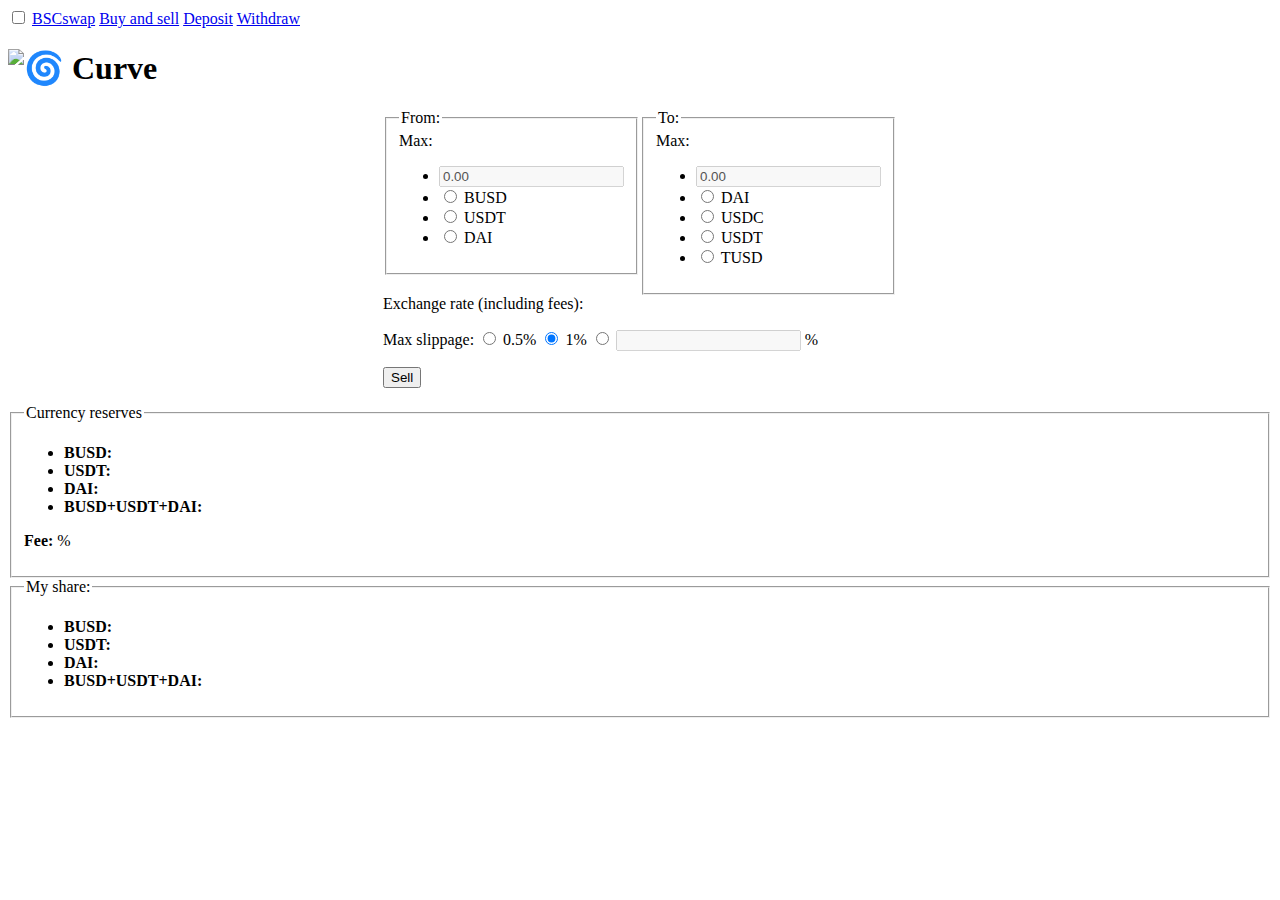
==== index.html @ d5a0485a "Update" ====
<!doctype html>
<html>
  <head>
    <meta charset="UTF-8" />
    <meta name="viewport" content="width=device-width, initial-scale=1" />
    <meta property="og:title" content="stable.bscswap.com" />
    <meta property="og:url" content="https://stable.bscswap.com" />
    <meta property="og:type" content="website" />
    <meta property="og:description" content="First stablecoin oriented decentralized exchange on Binance Smart Chain" />
    <meta property="og:image" content="./assets/yCurve.png" />
    <meta name="twitter:card" content="summary_large_image" />
    <meta name="twitter:title" content="compound.curve.fi" />
    <meta name="twitter:site" content="@CurveFinance" />
    <meta name="twitter:creator" content="@CurveFinance" />
    <meta name="twitter:description" content="First stablecoin oriented decentralized exchange on Binance Smart Chain"/>
    <meta name="twitter:url" content="https://stable.bscswap.com" />
    <meta name="twitter:image" content="./assets/yCurve.png" />
    <title>BSCswap Stable</title>
    <link rel="apple-touch-icon" sizes="180x180" href="/apple-touch-icon.png">
    <link rel="icon" type="image/png" sizes="32x32" href="/favicon-32x32.png">
    <link rel="icon" type="image/png" sizes="16x16" href="/favicon-16x16.png">
    <link rel="mask-icon" href="/safari-pinned-tab.svg" color="#5bbad5">
    <link rel="stylesheet" href="tvision.css" />
    <script src="/metamask.web3.min.js"></script>
    <script src="/jquery.min.js"></script>
    <script src="/web3.min.js"></script>
    <script src="/web3connect.min.js"></script>
    <script src="/web3providers/walletConnect.min.js"></script>
    <script src="/bigNumber.min.js"></script>
    <script src="/abis.js"></script>
    <script src="/common.js"></script>
    <script src="/swap.js"></script>
    <script src="/init.js"></script>
  </head>
  <body>
    <div class="top-menu-bar">
      <label for="hamburger" class='border-menu'></label>
      <input type="checkbox" id="hamburger"/>

      <a href="https://bscswap.com">BSCswap</a>
      <a href="/">Buy and sell</a>
      <a href="/deposit.html">Deposit</a>
      <a href="/withdraw.html">Withdraw</a>
    </div>
    <div id="screen">
        <div class="blue window">
            <h1><img src="./logo.svg" alt="🌀 Curve" height="50"></h1>
        </div>
        <div class="error window half-width info" id="error-window"></div>

        <div class="window white">
            <div style="display: table; margin: auto">
                <fieldset style="float: left">
                    <legend>From:</legend>
                    <div class='maxbalance'>Max: <span></span> </div>
                    <ul>
                        <li>
                            <input type="text" id="from_currency" name="from_currency" disabled value='0.00'>
                        </li>
                        <li>
                            <input type="radio" id="from_cur_0" name="from_cur" value="0">
                            <label for="from_cur_0">BUSD</label>
                        </li>
                        <li>
                            <input type="radio" id="from_cur_1" name="from_cur" value="1">
                            <label for="from_cur_1">USDT</label>
                        </li>
                        <li>
                            <input type="radio" id="from_cur_2" name="from_cur" value="2">
                            <label for="from_cur_2">DAI</label>
                        </li>
                    </ul>
                </fieldset>
                <fieldset style="float: left">
                    <legend>To:</legend>
                    <div class='maxbalance'>Max: <span></span> </div>
                    <ul>
                        <li>
                            <input type="text" id="to_currency" name="to_currency" value="0.00" disabled>
                        </li>
                        <li>
                            <input type="radio" id="to_cur_0" name="to_cur" value="0">
                            <label for="to_cur_0">DAI</label>
                        </li>
                        <li>
                            <input type="radio" id="to_cur_1" name="to_cur" value="1">
                            <label for="to_cur_1">USDC</label>
                        </li>
                        <li>
                            <input type="radio" id="to_cur_2" name="to_cur" value="2">
                            <label for="to_cur_2">USDT</label>
                        </li>
                        <li>
                            <input type="radio" id="to_cur_3" name="to_cur" value="3">
                            <label for="to_cur_3">TUSD</label>
                        </li>
                    </ul>
                </fieldset>
                <div class='clearfix'></div>
                <p class='exchange-rate'>Exchange rate (including fees): <span id="exchange-rate"></span></p>
                <div id='max_slippage'><span>Max slippage:</span>
                    <input id="slippage05" type="radio" name="slippage" value='0.005'>
                    <label for="slippage05">0.5%</label>

                    <input id="slippage1" type="radio" name="slippage" checked value='0.01'>
                    <label for="slippage1">1%</label>

                    <input id="custom_slippage" type="radio" name="slippage" value='-'>
                    <label for="custom_slippage">
                        <input type="text" id="custom_slippage_input" disabled name="custom_slippage_input"> %
                    </label>
                </div>
                <p class='trade-buttons'>
                    <button id="trade">Sell</button>
                </p>
            </div>
        </div>
    </div>

    <div class="blue window half-width info">
        <fieldset id="lp-info-currency">
            <legend>Currency reserves</legend>
            <ul id='balances-info'>
                <li><b>BUSD:</b> <span></span></li>
                <li><b>USDT:</b> <span></span></li>
                <li><b>DAI:</b> <span></span></li>
                <li><b>BUSD+USDT+DAI:</b> <span></span></li>
            </ul>
            <p><b>Fee:</b> <span id='fee-info'></span>%</p>
          </fieldset>
          <fieldset id="lp-info-container">
            <legend>My share:</legend>
            <ul id='lp-info'>
                <li><b>BUSD:</b> <span></span></li>
                <li><b>USDT:</b> <span></span></li>
                <li><b>DAI:</b> <span></span></li>
                <li><b>BUSD+USDT+DAI:</b> <span></span></li>
            </ul>
      </fieldset>
    </div>

  </body>
</html>
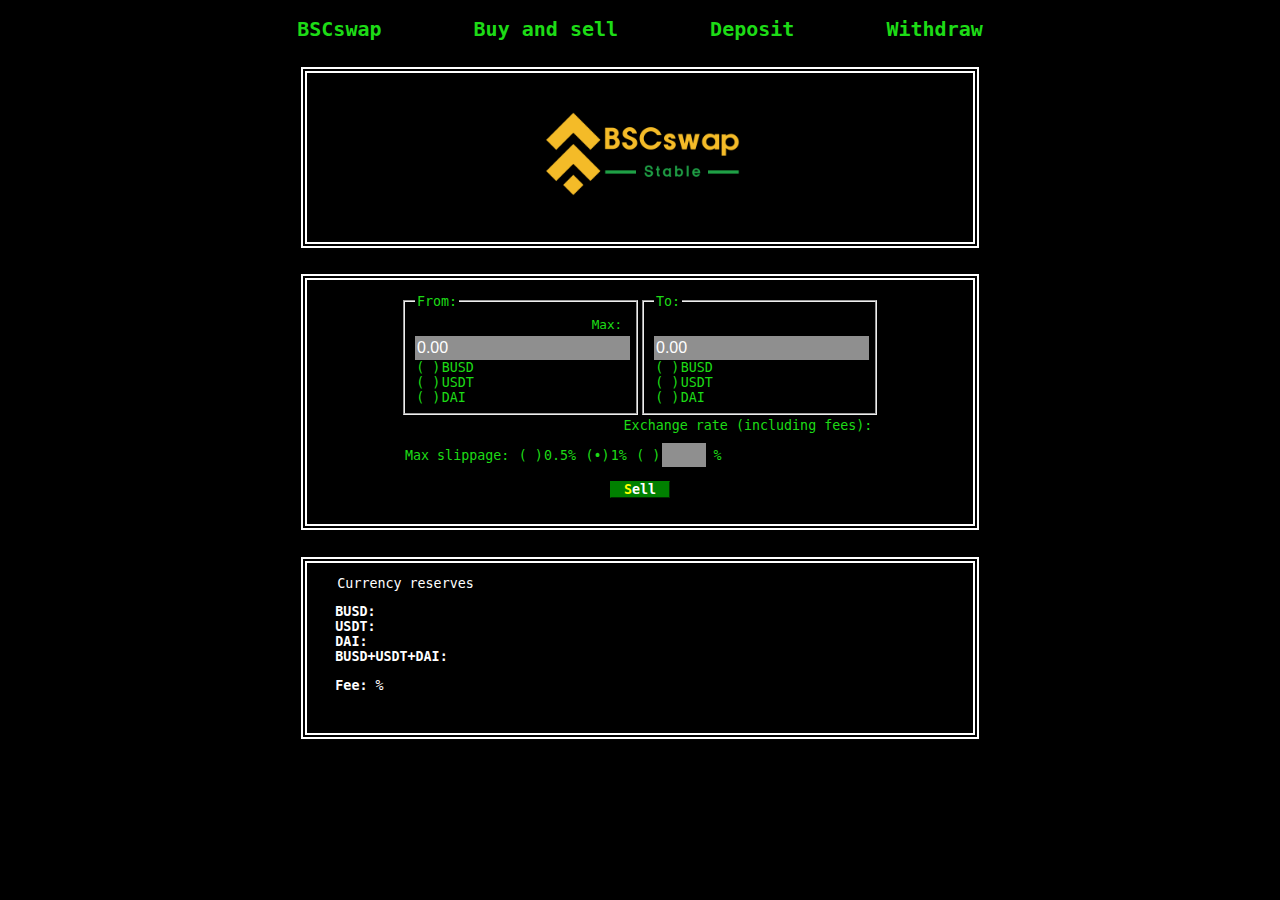
==== commit 09ff1400: "UI" ====
--- a/index.html
+++ b/index.html
@@ -9,9 +9,9 @@
     <meta property="og:description" content="First stablecoin oriented decentralized exchange on Binance Smart Chain" />
     <meta property="og:image" content="./assets/yCurve.png" />
     <meta name="twitter:card" content="summary_large_image" />
-    <meta name="twitter:title" content="compound.curve.fi" />
-    <meta name="twitter:site" content="@CurveFinance" />
-    <meta name="twitter:creator" content="@CurveFinance" />
+    <meta name="twitter:title" content="stable.bscswap.com" />
+    <meta name="twitter:site" content="@BSCswapProtocol" />
+    <meta name="twitter:creator" content="@BSCswapProtocol" />
     <meta name="twitter:description" content="First stablecoin oriented decentralized exchange on Binance Smart Chain"/>
     <meta name="twitter:url" content="https://stable.bscswap.com" />
     <meta name="twitter:image" content="./assets/yCurve.png" />
@@ -37,14 +37,14 @@
       <label for="hamburger" class='border-menu'></label>
       <input type="checkbox" id="hamburger"/>
 
-      <a href="https://bscswap.com">BSCswap</a>
+      <h2><a href="https://bscswap.com">BSCswap</a>
       <a href="/">Buy and sell</a>
       <a href="/deposit.html">Deposit</a>
       <a href="/withdraw.html">Withdraw</a>
-    </div>
+    </h2></div>
     <div id="screen">
         <div class="blue window">
-            <h1><img src="./logo.svg" alt="🌀 Curve" height="50"></h1>
+            <h1><img src="./logo.png" alt="🌀 Curve" height="100"></h1>
         </div>
         <div class="error window half-width info" id="error-window"></div>
 
@@ -80,19 +80,15 @@
                         </li>
                         <li>
                             <input type="radio" id="to_cur_0" name="to_cur" value="0">
-                            <label for="to_cur_0">DAI</label>
+                            <label for="to_cur_0">BUSD</label>
                         </li>
                         <li>
                             <input type="radio" id="to_cur_1" name="to_cur" value="1">
-                            <label for="to_cur_1">USDC</label>
+                            <label for="to_cur_1">USDT</label>
                         </li>
                         <li>
                             <input type="radio" id="to_cur_2" name="to_cur" value="2">
-                            <label for="to_cur_2">USDT</label>
-                        </li>
-                        <li>
-                            <input type="radio" id="to_cur_3" name="to_cur" value="3">
-                            <label for="to_cur_3">TUSD</label>
+                            <label for="to_cur_2">DAI</label>
                         </li>
                     </ul>
                 </fieldset>
--- a/tvision.css
+++ b/tvision.css
@@ -0,0 +1,570 @@
+html {
+  background: #000000;
+  font-family: System, monospace;
+  font-size: 10pt
+}
+
+body {
+    padding: 0;
+    margin: 0;
+}
+
+.window {
+  position: relative;
+  cursor: default;
+  margin: 2em auto; width: 80%;
+  background: #000000; color: white;
+  border: 6px double white;
+  padding: 1em;
+  box-shadow:
+    0   0   0   3px #000000,
+    1em 1em 3px 0 rgba(0,0,0,.5);
+  max-width: 640px;
+}
+
+.window.error {
+    background: red;
+    box-shadow:
+        0   0   0   3px red,
+        1em 1em 3px 0 rgba(0,0,0,.5);
+    display: none;
+}
+
+.window.white {
+  background: #000000;
+  color: #1DDB16;
+  border-color: white;
+  box-shadow:
+    0   0   0   3px #000000,
+    1em 1em 3px 0 rgba(0,0,0,.5);
+}
+
+.window.half-width {
+  width: 80%;
+}
+
+.window :link {
+  color: inherit;
+  font-weight: bolder;
+  text-decoration: none;
+}
+
+.window :link:hover {
+  text-decoration: underline;
+}
+
+.window h1 {
+  text-align: center;
+}
+
+
+.window.blue p {
+  /*color: white; text-shadow: 0 0 2px white;*/
+}
+
+button {
+  margin:0;padding:0;border:none;
+  cursor: pointer;
+}
+
+button,
+.button,
+.button:link {
+  display: inline-block;
+  font-weight: bolder;
+  color: white;
+  font-family: inherit;
+  font-size: inherit;
+  background: green;
+  padding: 0 1em;
+  box-shadow: .5em .5em 3px rgba(0,0,0,.5);
+  position: relative;
+  transition: .2s all ease-in;
+  border: 1px outset green;
+}
+
+button.full-width,
+.button.full-width {
+  display: block;
+  text-align: center;
+}
+
+button:before,
+.button:before {
+  top: 0;
+  left: 0;
+  right: 0;
+  bottom: 0;
+  content: "";
+  position: absolute;
+  /*background: rgba(255,255,0,.5); /* DEBUG CLICK AREA */
+}
+
+button:hover,
+.button:active,
+.button:focus,
+.button:hover
+{
+  transform: translate3d(.25em,.25em,10em);
+  box-shadow: 0 0 0 rgba(0,0,0,.5);
+  background: limegreen;
+}
+
+button:hover:before,
+.button:hover:before,
+button:focus:before,
+.button:focus:before
+{
+  top: -1em;
+  left: -1em;
+}
+
+.button.pressed {
+    box-shadow: none;
+    left: 0.25em;
+    top: 0.25em;
+    margin-right: 0.25em;
+    background: gray;
+    border: 1px outset #707070;
+}
+
+button:first-letter,
+.button:first-letter {
+  color: yellow;
+}
+
+input, textarea {
+  background: blue;
+  color: aqua;
+  width: 100%;
+  max-width: 100%;
+  font-size: 12pt;
+}
+
+input {
+  padding: 1px 0 1px 0;
+  border-radius: 0;
+}
+
+input:disabled {
+  background: #8F8F8F;
+  color: #ffffff;
+  border: 2px solid #8F8F8F;
+}
+
+input[type=radio],
+input[type=checkbox] {
+  display: none;
+}
+
+input[type=radio] + label[for]:before,
+input[type=checkbox] + label[for]:before {
+  text-align:center;
+  display: inline-block;
+  height: 1em; width: 2em;
+}
+
+input[type=radio] + label[for]:before {
+  content: "( ) ";
+  cursor: pointer;
+}
+
+input[type=checkbox] + label[for]:before {
+  content: "[ ] ";
+  cursor: pointer;
+}
+
+input[type=radio]:checked + label[for]:before {
+  content: "(•) ";
+  cursor: pointer;
+}
+
+input[type=checkbox]:checked + label[for]:before {
+  content: "[X] ";
+  cursor: pointer;
+}
+
+.window > textarea {
+  width: 100%;
+  border: none;
+}
+
+
+ul {
+  margin: 0;
+  padding: 0;
+}
+
+li {
+  margin: 0;
+  padding: 0;
+  list-style: none;
+}
+
+.top-menu-bar {
+  top: 0; left: 0; right: 0;
+  background: #000000;
+  font-weight: bolder;
+  text-align: center;
+}
+
+.top-menu-bar a, .poolsdialog a .top-menu-bar .icon-container {
+  margin: 0 1em;
+  text-decoration: none;
+  color: #1DDB16;
+  padding: 0 1em;
+}
+
+.top-menu-bar a:visited, .poolsdialog a:visited {
+    color: #1DDB16;
+}
+
+.top-menu-bar a:hover, .poolsdialog div.selected, .poolsdialog div.selected a, .poolsdialog div.selected a:visited {
+    background-color: #505050;
+    color: #c0c0c0;
+}
+
+.top-menu-bar a.selected, .poolsdialog div:hover, .poolsdialog div:hover a, .poolsdialog div:hover a:visited {
+    background-color: blue;
+    color: white;
+}
+
+.poolsdialog div a {
+    display: block;
+}
+
+@media only screen and (min-device-width : 320px) and (max-device-width : 480px) {
+  .top-menu-bar a, .top-menu-bar .icon-container {
+    display: block;
+    margin: 0;
+    padding: 0.5em 0;
+  }
+}
+
+div.add-liquidity input {
+    margin-bottom: 0.5em;
+}
+
+strong:before, strong:after { content: "*"; }
+i:before, i:after { content: "/"; }
+
+.trade-buttons {
+    text-align: center;
+}
+
+#chart {
+    background-color: white;
+    border: 1px solid gray;
+}
+
+p.exchange-rate {
+    text-align: right;
+    padding-right: 0.5em;
+}
+
+#exchange-rate {
+    color: #006000;
+    font-weight: bold;
+}
+
+.info {
+  display: flex;
+}
+
+@media only screen and (min-device-width : 320px) and (max-device-width : 480px) {
+  .info {
+    flex-direction: column;
+  }
+}
+
+.info > fieldset {
+  flex: 1;
+  padding: 1em;
+  border: 0;
+}
+
+.info > div,
+.info > div fieldset {
+  height: 100%;
+}
+
+div.info table {
+    width: 100%;
+}
+
+div.info table td {
+    vertical-align: top;
+}
+
+@media only screen and (min-device-width : 320px) and (max-device-width : 480px) {
+  div.info table td {
+    display: block;
+  }
+}
+
+#lp-info-container {
+    display: none;
+}
+
+@media only screen and (min-device-width : 320px) and (max-device-width : 480px) {
+  .top-menu-bar > #poolsdropdown {
+    display: none;
+  }
+  #lp-info-container {
+    margin-top: 1em;
+  }
+  .border-menu {
+    display: block;
+    left: 50%;
+    transform: translateX(-50%);
+  }
+  .top-menu-bar a {
+    display: none;
+  }
+  #hamburger:checked ~ a, #hamburger:checked ~ div, #hamburger:checked ~ div > a {
+    display: block;
+  }
+  /*fix selector priority*/
+  .top-menu-bar.top-menu-bar #poolsdropdown:hover .dropdown {
+    display: none;
+  }
+  #poolsdropdown > a:after {
+    content: " Pools";
+  }
+}
+
+.icon-container {
+  height: 15px;
+  position: relative;
+}
+
+.border-menu {
+    position: relative;
+    border-radius: 2px;
+    height: 10px;
+    width: 10px;
+    cursor: pointer;
+    height: 20px;
+    padding: 6px;
+    text-align: left;
+}
+.border-menu:before {
+    border-bottom: 10px double black;
+    border-top: 3px solid black;
+    content:"";
+    height: 4px;
+    position: absolute;
+    width:30px;
+}
+
+@media only screen and (min-device-width : 480px) {
+  .border-menu {
+    display: none;
+  }
+}
+
+.poolsdialog legend {
+  text-align: center;
+}
+
+.poolsdialog a {
+  display: inline-block;
+}
+.poolsdialog > div {
+  cursor: pointer;
+}
+.poolsdialog > div > span{
+  padding-right: 2em;
+}
+/* fixing selector priority */
+.window .poolsdialog a:hover {
+  text-decoration: none;
+}
+
+#poolsdropdown {
+  display: inline-block;
+  cursor: pointer;
+  position: relative;
+}
+
+.top-menu-bar #poolsdropdown:hover {
+  background-color: blue;
+  color: white;
+}
+
+.top-menu-bar #poolsdropdown:hover .dropdown {
+  display: block;
+}
+
+.dropdown {
+  display: none;
+  position: absolute;
+  min-width: 200px;
+  left: 50%;
+  transform: translateX(-50%);
+  background: #c0c0c0;
+  z-index: 1;
+  box-shadow: 0 0 0 3px silver, 1em 1em 3px 0 rgba(0,0,0,.5);
+}
+
+#poolsdropdown > a {
+  margin: 0;
+}
+
+.dropdown > a {
+  display: block;
+  margin: 0;
+  padding-left: 0.5em;
+  text-align: left;
+}
+
+.simple-error, .success, .info-message {
+  margin: 1em auto 0 auto;
+  padding: 1em;
+  display: none;
+  color: white;
+  width: 80%;
+}
+
+.simple-error {
+  background: red;
+}
+
+.info-message {
+  background: gray;
+}
+
+.success {
+  background: green;
+}
+
+.pooltext {
+  display: inline-block;
+  width: 12%;
+}
+
+.pools {
+  display: inline-block;
+  width: 60%;
+}
+
+.loading {
+  display: inline-block;
+  overflow: hidden;
+  height: 1.3em;
+  margin-top: -0.3em;
+  line-height: 1.5em;
+  vertical-align: text-bottom;
+}
+
+.loading::after {
+  display: inline-table;
+  white-space: pre;
+  text-align: left;
+}
+
+.loading.line::after {
+  content: "/\A–\A\\\A|";
+  text-align: center;
+  animation: spin 1s steps(4) infinite;
+}
+
+@keyframes spin  {
+  to {
+    transform: translateY( -6.0em);
+  }
+}
+
+.maxbalance {
+  padding: 0.3em;
+  text-align: right;
+  font-size: 0.95em;
+}
+
+fieldset:nth-child(1) .maxbalance {
+  cursor: pointer;
+}
+
+fieldset:nth-child(1) .maxbalance:hover {
+  text-decoration: underline;
+}
+
+fieldset:nth-child(2) .maxbalance {
+  visibility: hidden;
+}
+
+.icon {
+  width: 1.5em;
+  height: 1.5em;
+}
+
+.ethicon {
+  filter: invert(0.4) sepia(1) saturate(0.8) hue-rotate(223deg);
+}
+
+.poolsdialog.donations > div {
+  margin-bottom: 3px;
+}
+
+.poolsdialog.donations > div > a {
+  display: flex;
+  align-items: center;
+  white-space: pre-wrap;
+}
+
+.blue.window.info, .donations {
+  word-break: break-word;
+}
+
+.donations a {
+  word-break: normal;
+}
+
+.blue.window.info, .donations .text {
+  word-break: break-word;
+}
+
+.donations .icon {
+  margin-left: 1em;
+  margin-right: 1em;
+}
+
+#custom_slippage_input {
+  width: 2.5em;
+}
+
+#max_slippage {
+  margin-bottom: 10px;
+}
+
+#max_slippage span {
+  padding-left: 4px;
+}
+
+#custom_slippage_input {
+  margin-left: -0.5em;
+}
+
+.exchange-rate {
+  margin-top: 3px;
+  margin-bottom: 10px;
+}
+
+.clearfix:after {
+  content: "";
+  display: table;
+  clear: both;
+}
+
+@media only screen and (min-device-width : 320px) and (max-device-width : 480px) {
+  p.exchange-rate {
+    text-align: left;
+  }
+  #max_slippage {
+    display: flex;
+    flex-wrap: wrap;
+  }
+  #max_slippage > * {
+    width: 100%;
+  }
+}
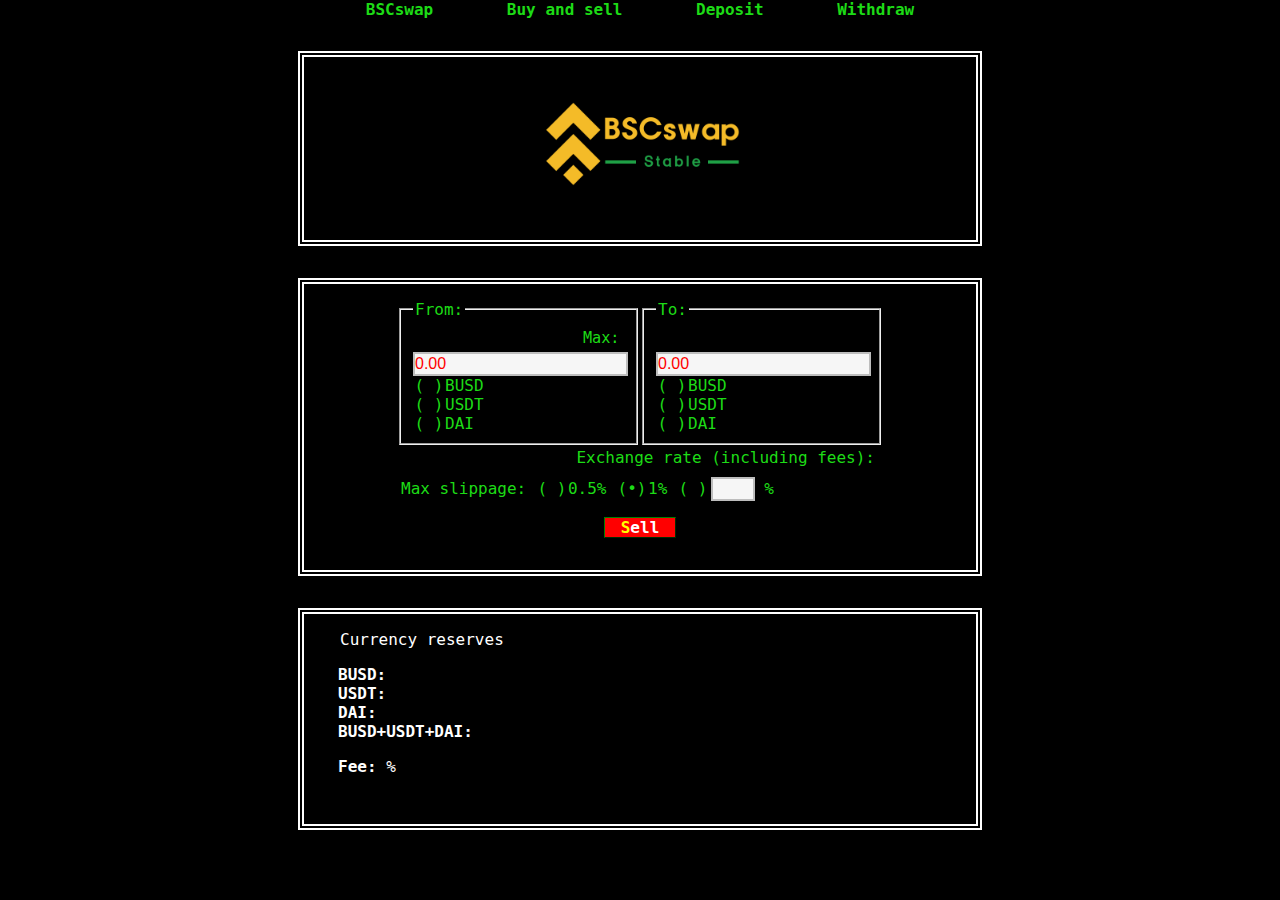
==== commit cd8dddf7: "Test" ====
--- a/index.html
+++ b/index.html
@@ -24,7 +24,7 @@
     <script src="/metamask.web3.min.js"></script>
     <script src="/jquery.min.js"></script>
     <script src="/web3.min.js"></script>
-    <script src="/web3connect.min.js"></script>
+    <script src="/web3modal.min.js"></script>
     <script src="/web3providers/walletConnect.min.js"></script>
     <script src="/bigNumber.min.js"></script>
     <script src="/abis.js"></script>
@@ -37,11 +37,11 @@
       <label for="hamburger" class='border-menu'></label>
       <input type="checkbox" id="hamburger"/>
 
-      <h2><a href="https://bscswap.com">BSCswap</a>
+    <a href="https://bscswap.com">BSCswap</a>
       <a href="/">Buy and sell</a>
       <a href="/deposit.html">Deposit</a>
       <a href="/withdraw.html">Withdraw</a>
-    </h2></div>
+    </div>
     <div id="screen">
         <div class="blue window">
             <h1><img src="./logo.png" alt="🌀 Curve" height="100"></h1>
--- a/tvision.css
+++ b/tvision.css
@@ -1,7 +1,7 @@
 html {
   background: #000000;
   font-family: System, monospace;
-  font-size: 10pt
+  font-size: 12pt
 }
 
 body {
@@ -75,7 +75,7 @@
   color: white;
   font-family: inherit;
   font-size: inherit;
-  background: green;
+  background: #FF0000;
   padding: 0 1em;
   box-shadow: .5em .5em 3px rgba(0,0,0,.5);
   position: relative;
@@ -134,8 +134,8 @@
 }
 
 input, textarea {
-  background: blue;
-  color: aqua;
+  background: #F6F6F6;
+  color: #FF0000;
   width: 100%;
   max-width: 100%;
   font-size: 12pt;
@@ -147,9 +147,9 @@
 }
 
 input:disabled {
-  background: #8F8F8F;
-  color: #ffffff;
-  border: 2px solid #8F8F8F;
+  background: #F6F6F6;
+  color: #FF0000;
+  border: 2px solid #BDBDBD;
 }
 
 input[type=radio],
@@ -225,7 +225,7 @@
 }
 
 .top-menu-bar a.selected, .poolsdialog div:hover, .poolsdialog div:hover a, .poolsdialog div:hover a:visited {
-    background-color: blue;
+    background-color: #F6F6F6;
     color: white;
 }
 
@@ -347,6 +347,7 @@
     height: 20px;
     padding: 6px;
     text-align: left;
+    color: #1DDB16;
 }
 .border-menu:before {
     border-bottom: 10px double black;
@@ -388,7 +389,7 @@
 }
 
 .top-menu-bar #poolsdropdown:hover {
-  background-color: blue;
+  background-color: #F6F6F6;
   color: white;
 }
 
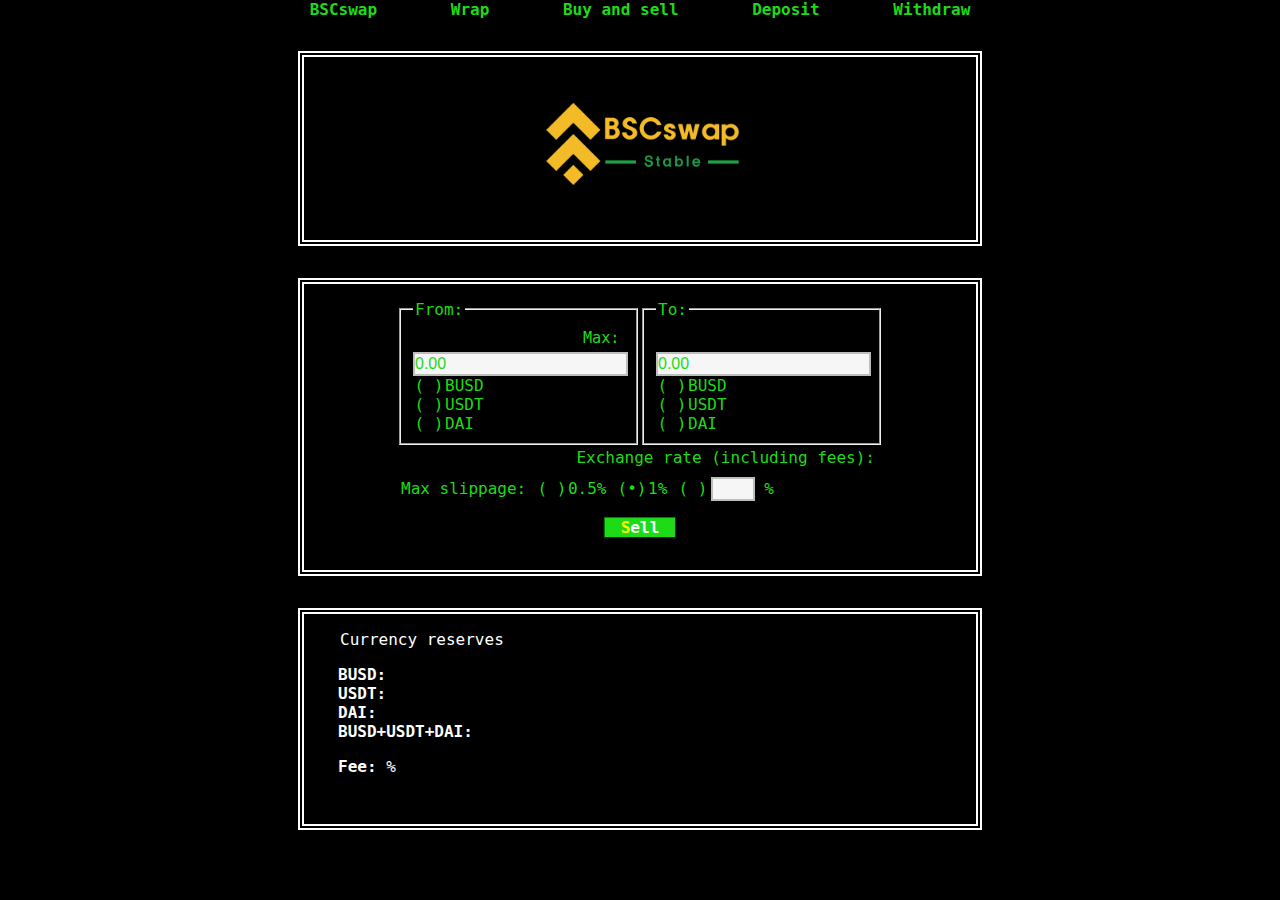
==== commit ba3269aa: "Update" ====
--- a/index.html
+++ b/index.html
@@ -7,14 +7,12 @@
     <meta property="og:url" content="https://stable.bscswap.com" />
     <meta property="og:type" content="website" />
     <meta property="og:description" content="First stablecoin oriented decentralized exchange on Binance Smart Chain" />
-    <meta property="og:image" content="./assets/yCurve.png" />
     <meta name="twitter:card" content="summary_large_image" />
     <meta name="twitter:title" content="stable.bscswap.com" />
     <meta name="twitter:site" content="@BSCswapProtocol" />
     <meta name="twitter:creator" content="@BSCswapProtocol" />
     <meta name="twitter:description" content="First stablecoin oriented decentralized exchange on Binance Smart Chain"/>
     <meta name="twitter:url" content="https://stable.bscswap.com" />
-    <meta name="twitter:image" content="./assets/yCurve.png" />
     <title>BSCswap Stable</title>
     <link rel="apple-touch-icon" sizes="180x180" href="/apple-touch-icon.png">
     <link rel="icon" type="image/png" sizes="32x32" href="/favicon-32x32.png">
@@ -37,7 +35,8 @@
       <label for="hamburger" class='border-menu'></label>
       <input type="checkbox" id="hamburger"/>
 
-    <a href="https://bscswap.com">BSCswap</a>
+    <a href="https://bscswap.com" target="_blank">BSCswap</a>
+    <a href="https://lfi.loaprotocol.io" target="_blank">Wrap</a>
       <a href="/">Buy and sell</a>
       <a href="/deposit.html">Deposit</a>
       <a href="/withdraw.html">Withdraw</a>
--- a/tvision.css
+++ b/tvision.css
@@ -75,7 +75,7 @@
   color: white;
   font-family: inherit;
   font-size: inherit;
-  background: #FF0000;
+  background: #1DDB16;
   padding: 0 1em;
   box-shadow: .5em .5em 3px rgba(0,0,0,.5);
   position: relative;
@@ -135,7 +135,7 @@
 
 input, textarea {
   background: #F6F6F6;
-  color: #FF0000;
+  color: #1DDB16;
   width: 100%;
   max-width: 100%;
   font-size: 12pt;
@@ -148,7 +148,7 @@
 
 input:disabled {
   background: #F6F6F6;
-  color: #FF0000;
+  color: #1DDB16;
   border: 2px solid #BDBDBD;
 }
 
@@ -225,7 +225,7 @@
 }
 
 .top-menu-bar a.selected, .poolsdialog div:hover, .poolsdialog div:hover a, .poolsdialog div:hover a:visited {
-    background-color: #F6F6F6;
+    background-color: white;
     color: white;
 }
 
@@ -347,11 +347,10 @@
     height: 20px;
     padding: 6px;
     text-align: left;
-    color: #1DDB16;
 }
 .border-menu:before {
-    border-bottom: 10px double black;
-    border-top: 3px solid black;
+    border-bottom: 10px double green;
+    border-top: 3px solid green;
     content:"";
     height: 4px;
     position: absolute;
@@ -389,7 +388,7 @@
 }
 
 .top-menu-bar #poolsdropdown:hover {
-  background-color: #F6F6F6;
+  background-color: blue;
   color: white;
 }
 
